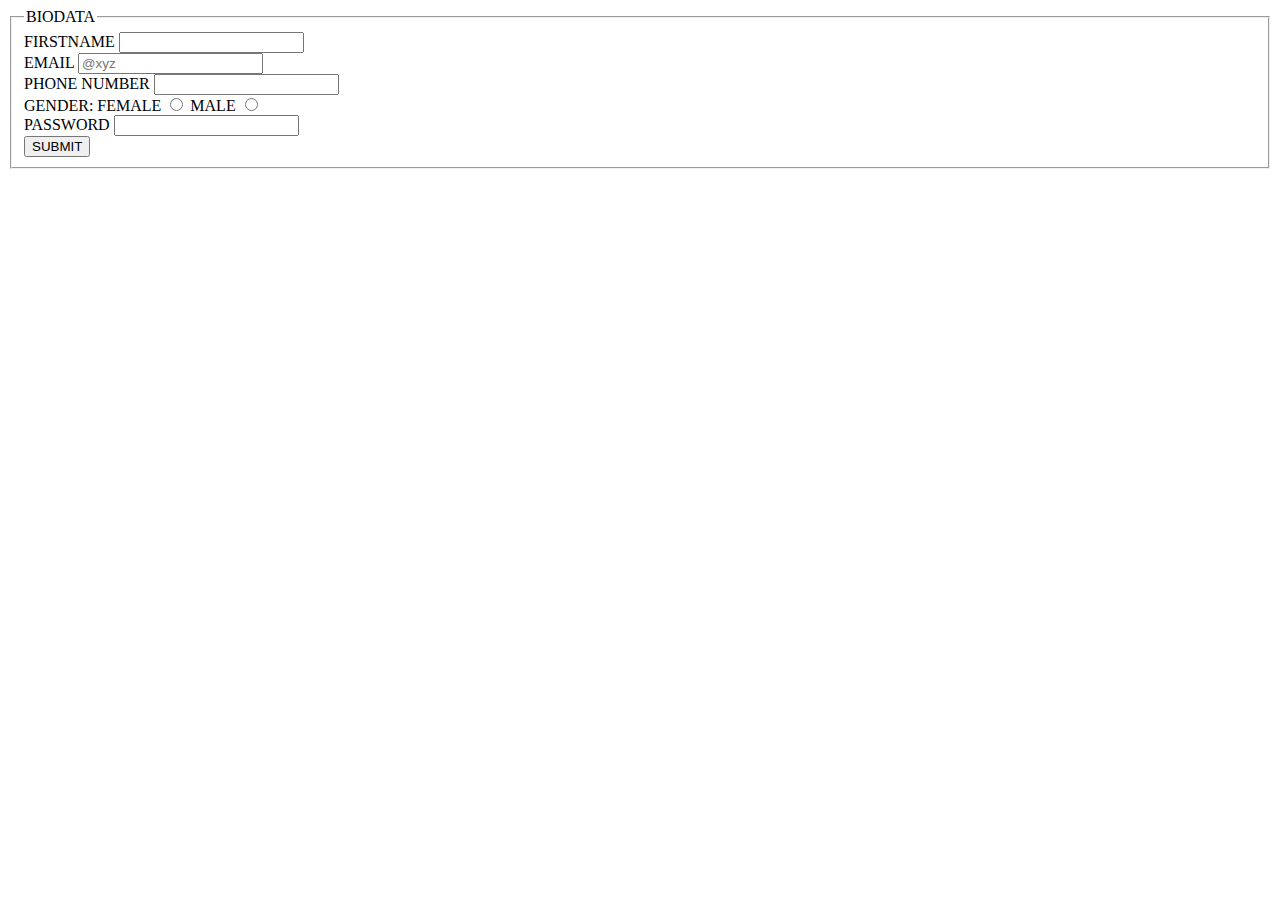
==== indeex.html @ c0a64f6f "first commit" ====
<!DOCTYPE html>
<html lang="en">
<head>
    <title>biodata</title>
</head>
<body>
    <form>
        <fieldset>
            <legend>BIODATA</legend>
            <label for="firstname">FIRSTNAME</label>
            <input type="text" name="firstname" id="firstname" required>
            <br>
            <label for="email">EMAIL</label>
            <input type="email" name="email" id="email" placeholder="@xyz">
            <br>
            <label for="number">PHONE NUMBER</label>
            <input type="number" name="number" id="number" required>
            <br>
            <label for="gender">GENDER:</label>
            <label for="female">FEMALE</label>
            <input type="radio" name="gender" id="female">
            <label for="male">MALE</label>
            <input type="radio" name="gender" id="male">
            
            <br>
            <label for="pasword">PASSWORD</label>
            <input type="password" name="password" id="password" required>
           <br>
            <button type="button" onclick="alert('success')">SUBMIT</button>
        </fieldset>
    </form>
</body>
</html>
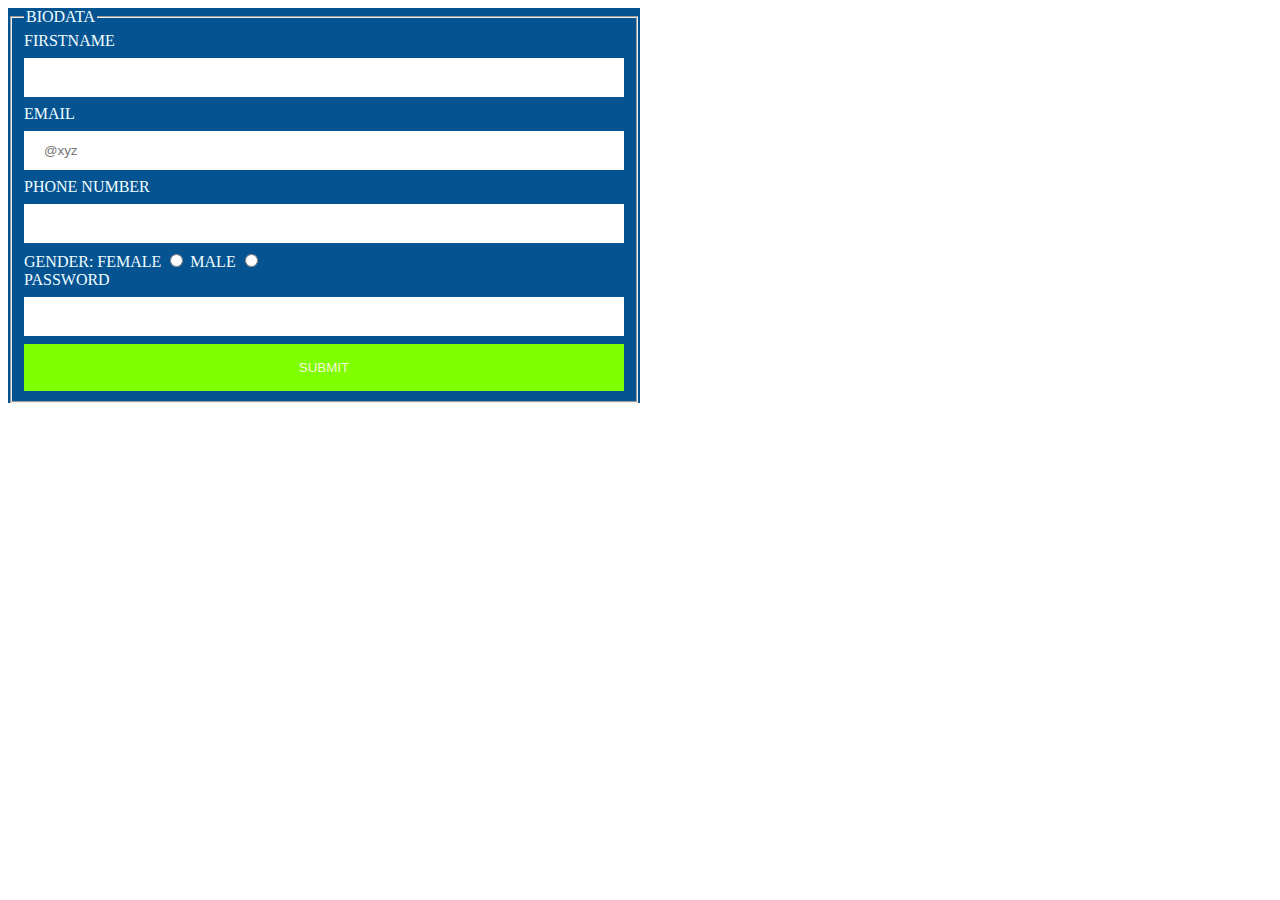
==== commit e536c484: "first commit" ====
--- a/indeex.html
+++ b/indeex.html
@@ -2,9 +2,10 @@
 <html lang="en">
 <head>
     <title>biodata</title>
+    <link rel="stylesheet" href="style.css">
 </head>
 <body>
-    <form>
+    <form class="data">
         <fieldset>
             <legend>BIODATA</legend>
             <label for="firstname">FIRSTNAME</label>
--- a/style.css
+++ b/style.css
@@ -0,0 +1,22 @@
+input[type=text], input[type=email], input[type=password], input[type=number]{
+    width: 100%;
+    padding: 12px 20px;
+    margin: 8px 0;
+    box-sizing: border-box;
+    border: none;
+}
+    .data{
+    background-color: rgb(6, 83, 146);
+    color: azure;
+    width: 50%;
+    
+}
+button[type=button]{
+    width: 100%;
+    background-color: chartreuse;
+    color: beige;
+    border: none;
+    cursor: pointer;
+    text-decoration: none;
+    padding: 16px 32px;
+}
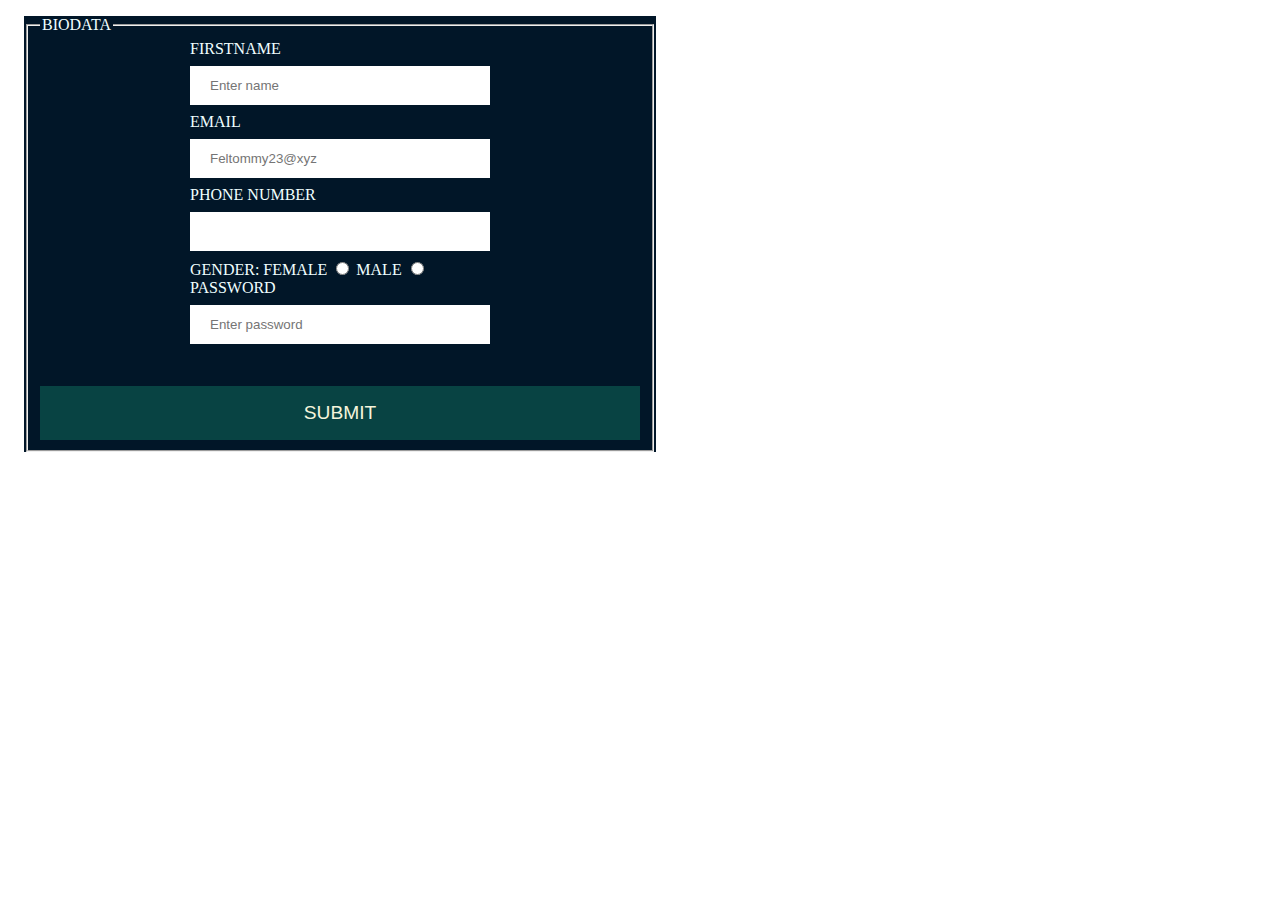
==== commit 30578bfe: "first commit" ====
--- a/indeex.html
+++ b/indeex.html
@@ -2,20 +2,23 @@
 <html lang="en">
 <head>
     <title>biodata</title>
+    <meta charset="UTF-8">
+    <meta name="viewport" content="width=device-width", initial-scale="1.0">
     <link rel="stylesheet" href="style.css">
 </head>
 <body>
     <form class="data">
         <fieldset>
             <legend>BIODATA</legend>
+            <div class="row">
             <label for="firstname">FIRSTNAME</label>
-            <input type="text" name="firstname" id="firstname" required>
+            <input type="text" name="firstname" id="firstname" placeholder="Enter name" required>
             <br>
             <label for="email">EMAIL</label>
-            <input type="email" name="email" id="email" placeholder="@xyz">
+            <input type="email" name="email" id="email" placeholder="Feltommy23@xyz">
             <br>
             <label for="number">PHONE NUMBER</label>
-            <input type="number" name="number" id="number" required>
+            <input type="number" name="number" id="number" placeholder="" required>
             <br>
             <label for="gender">GENDER:</label>
             <label for="female">FEMALE</label>
@@ -24,8 +27,9 @@
             <input type="radio" name="gender" id="male">
             
             <br>
-            <label for="pasword">PASSWORD</label>
-            <input type="password" name="password" id="password" required>
+            <label  for="pasword">PASSWORD</label>
+            <input  type="password" name="password" id="password" placeholder="Enter password" required>
+            </div>
            <br>
             <button type="button" onclick="alert('success')">SUBMIT</button>
         </fieldset>
--- a/style.css
+++ b/style.css
@@ -6,17 +6,37 @@
     border: none;
 }
     .data{
-    background-color: rgb(6, 83, 146);
+    background-color: rgb(1, 22, 40);
     color: azure;
     width: 50%;
     
+    margin: 16px;
+        
 }
+.row{
+width:50%;
+position: relative;
+left: 25%;
+
+}
+
 button[type=button]{
     width: 100%;
-    background-color: chartreuse;
+    background-color: rgb(8, 67, 67);
     color: beige;
     border: none;
     cursor: pointer;
     text-decoration: none;
     padding: 16px 32px;
+    margin-top: 16px;
+    
+    font-size: larger;
+
 }
+@media (max-width: 500px) {
+    input[type=text], input[type=email], input[type=password], input[type=number]{
+        width: 100%;
+        background-color: red;
+       
+    }
+}
